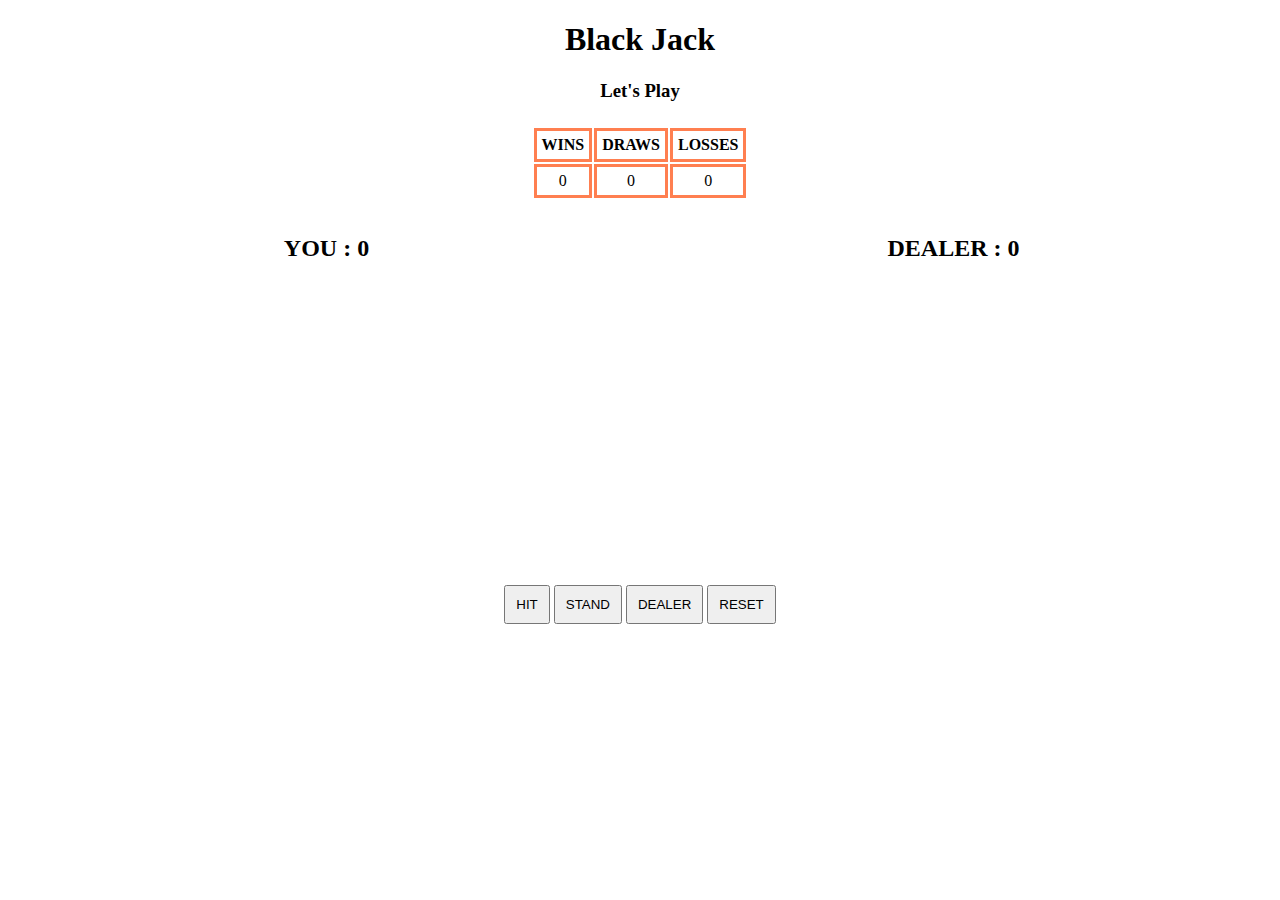
==== blackjack/index.html @ 6fa474b0 "adding style and start script component" ====
<!DOCTYPE html>
<html lang="en">
  <head>
    <meta charset="UTF-8" />
    <meta http-equiv="X-UA-Compatible" content="IE=edge" />
    <meta name="viewport" content="width=device-width, initial-scale=1.0" />
    <title>BlackJack</title>
    <link rel="stylesheet" href="style.css" />
  </head>
  <body>
    <div class="container">
      <h1>Black Jack</h1>
      <h3>Let's Play</h3>
      <div class="flex-table">
        <table>
          <tr>
            <th id="win-header">WINS</th>
            <th id="draw-header">DRAWS</th>
            <th id="loss-header">LOSSES</th>
          </tr>
          <tr>
            <td><span id="win">0</span></td>
            <td><span id="draw">0</span></td>
            <td><span id="loss">0</span></td>
          </tr>
        </table>
      </div>

      <div class="flex-table-2">
        <div id="your-box">
          <h2>YOU : <span id="your-result">0</span></h2>
        </div>

        <div id="dealer-box">
          <h2>DEALER : <span id="dealer-result">0</span></h2>
        </div>
      </div>

      <div class="flex-table-3">
        <div>
          <button id="hit">HIT</button>
          <button id="stand">STAND</button>
          <button id="dealer">DEALER</button>
          <button id="reset">RESET</button>
        </div>
      </div>
    </div>

    <script src="app.js"></script>
  </body>
</html>
---- blackjack/style.css ----
.container {
  margin: 0 auto;
  text-align: center;
}

.flex-table,
.flex-table-2,
.flex-table-3 {
  display: flex;
  flex-wrap: wrap;
  padding: 5px;
  justify-content: space-evenly;
}

.flex-table-2 div {
  padding: 5px;
  flex: 1;
  height: 350px;
  text-align: center;
}

.flex-table-2 div img {
  padding: 10px;
  object-fit: contain;
}

.flex-table-3 div {
  padding: 5px;
}

.flex-table-3 div button {
  padding: 10px;
  margin-bottom: 10px;
  cursor: pointer;
}

th,
td {
  padding: 5px;
  border: solid coral;
  align-items: center;
  text-align: center;
}
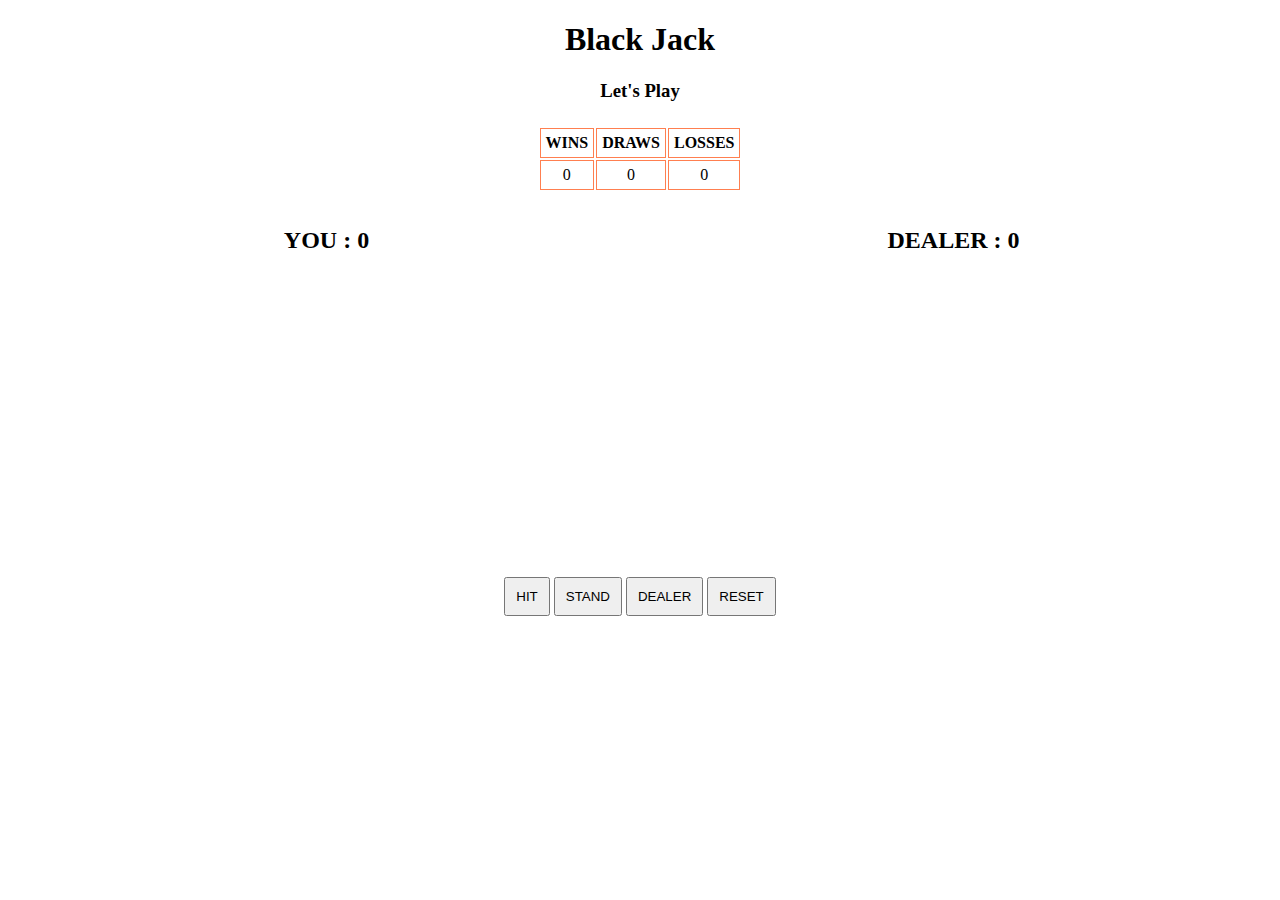
==== commit 7f66bd0c: "here complete hit,dealer,stand function" ====
--- a/blackjack/index.html
+++ b/blackjack/index.html
@@ -10,7 +10,7 @@
   <body>
     <div class="container">
       <h1>Black Jack</h1>
-      <h3>Let's Play</h3>
+      <h3><span id="result"> Let's Play </span></h3>
       <div class="flex-table">
         <table>
           <tr>
--- a/blackjack/style.css
+++ b/blackjack/style.css
@@ -22,6 +22,8 @@
 .flex-table-2 div img {
   padding: 10px;
   object-fit: contain;
+  height: 120px;
+  width: 150px;
 }
 
 .flex-table-3 div {
@@ -37,7 +39,7 @@
 th,
 td {
   padding: 5px;
-  border: solid coral;
+  border: 1px solid coral;
   align-items: center;
   text-align: center;
 }
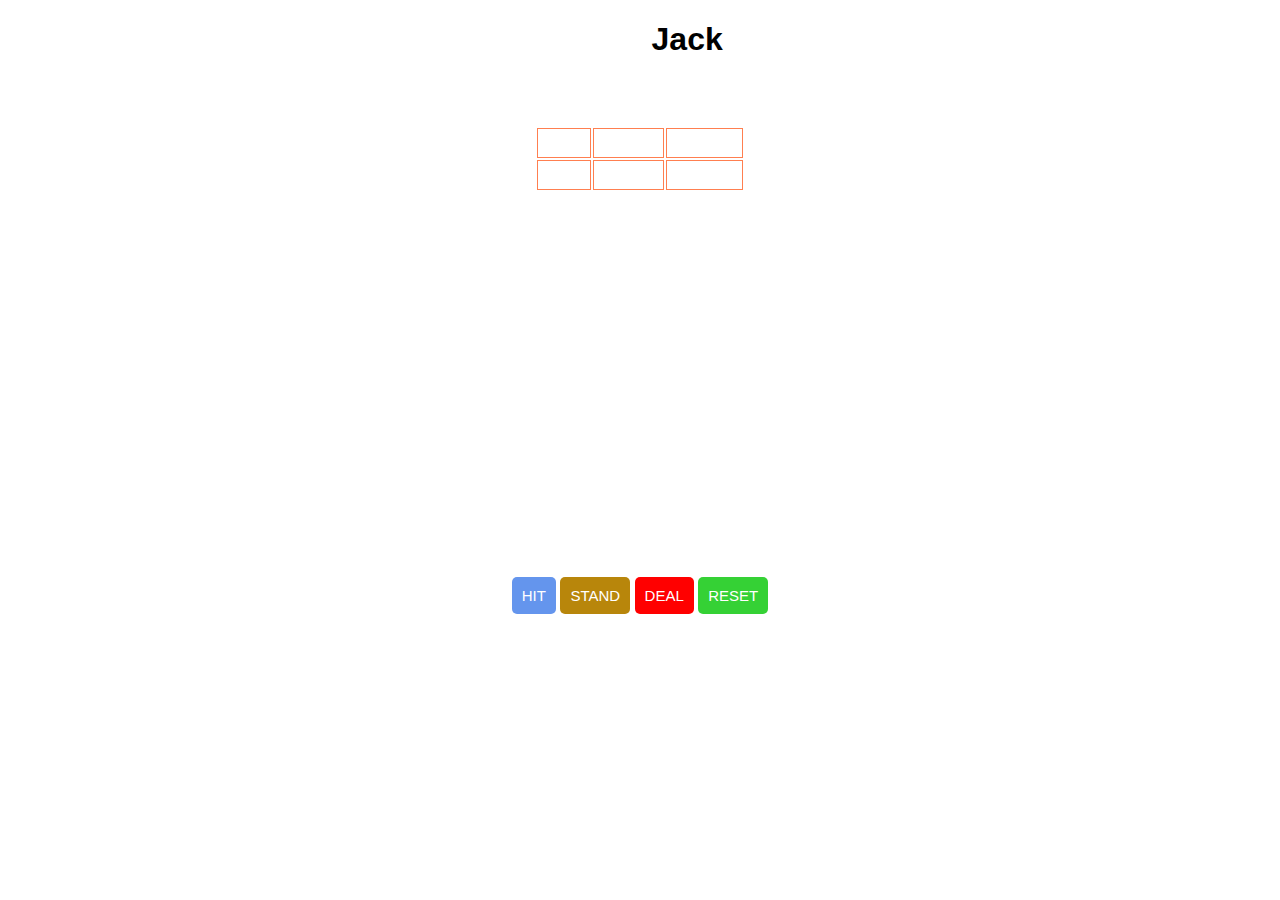
==== commit 3d1b150b: "ready to play complete final task" ====
--- a/blackjack/index.html
+++ b/blackjack/index.html
@@ -9,7 +9,7 @@
   </head>
   <body>
     <div class="container">
-      <h1>Black Jack</h1>
+      <h1>Black <span style="color: black">Jack</span></h1>
       <h3><span id="result"> Let's Play </span></h3>
       <div class="flex-table">
         <table>
@@ -40,7 +40,7 @@
         <div>
           <button id="hit">HIT</button>
           <button id="stand">STAND</button>
-          <button id="dealer">DEALER</button>
+          <button id="dealer">DEAL</button>
           <button id="reset">RESET</button>
         </div>
       </div>
--- a/blackjack/style.css
+++ b/blackjack/style.css
@@ -1,3 +1,12 @@
+body {
+  background-image: url("https://www.hdbacks.com/assets/thumbnails/hd441.jpg");
+  background-position: center;
+  background-size: cover;
+  background-repeat: no-repeat;
+  color: white;
+  font-family: "Fredoka", sans-serif;
+}
+
 .container {
   margin: 0 auto;
   text-align: center;
@@ -34,6 +43,10 @@
   padding: 10px;
   margin-bottom: 10px;
   cursor: pointer;
+  border: none;
+  color: white;
+  border-radius: 5px;
+  font-size: 15px;
 }
 
 th,
@@ -43,3 +56,16 @@
   align-items: center;
   text-align: center;
 }
+
+#hit {
+  background-color: cornflowerblue;
+}
+#stand {
+  background-color: darkgoldenrod;
+}
+#dealer {
+  background-color: red;
+}
+#reset {
+  background-color: rgb(53, 209, 53);
+}
